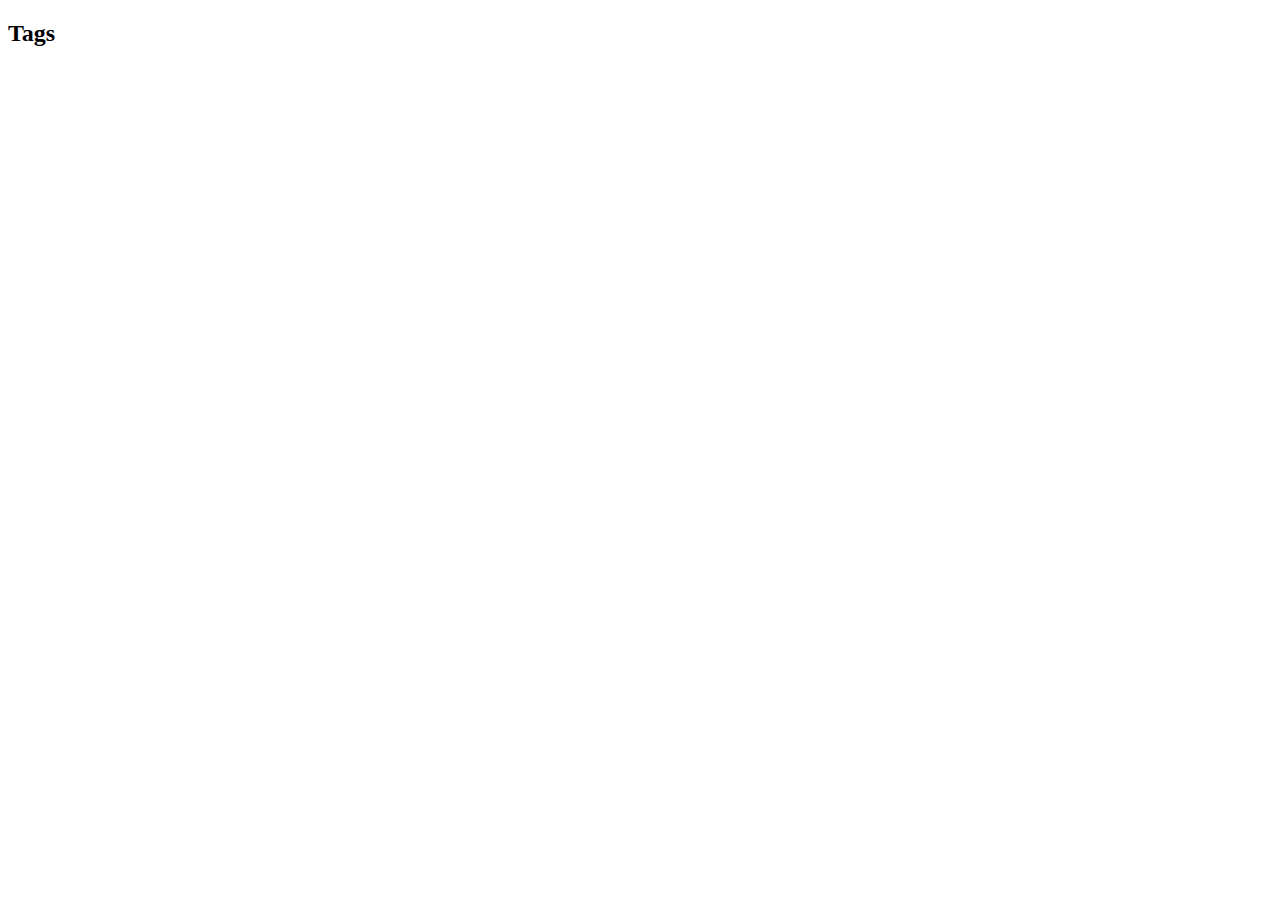
==== index.html @ 80e8c08c "Fixed categories and added method" ====
<!DOCTYPE html>
<html>
<head lang="en">
    <meta charset="UTF-8">
    <title>House Bolton Forum</title>
    <script src="libs/jquery-2.1.1.min.js"></script>
    <script src="scripts/globalConstants.js"></script>
    <script src="scripts/Questions-API.js"></script>
	<script src="scripts/Answers-API.js"></script>
	<script src="scripts/Categories-API.js"></script>
	 <script src="scripts/Tags-API.js"></script>
	 <script src="scripts/Tag-View.js"></script>
</head>
<body>
<div>
    <ul id="questions">
    </ul>
</div>
	<h2>Tags</h2>
	<div id="tags">
	</div>
<script>
//    questionsModule.getAllQuestions();
//    questionsModule.searchQuestionsByTitle("1");
//    questionsModule.getAllQuestionsFromCategory("YjyaYWrWaj");
//    questionsModule.getAllQuestionsFromUser("i2Mq1WP3sN");
//    answersModule.getAllAnswersFromQuestion("AInXFgojkL");
//    questionsModule.addQuestion("Topic added from API", "Looooorem Iiiipsum", "i2Mq1WP3sN", "Q3V1RqV0JD", "some tags");
	// categoriesModule.addCategory("Testing adding category");
	// categoriesModule.deleteCategory('jHDyeu2oYf');
	categoriesModule.getAllCategories();
	TagView.visualize();
//    var questions = questionsModule.getQuestionByID("4P8lhE2jvx");
//    questions.success(function (data) {
//        console.log(data);
//    })
</script>
</body>
</html>
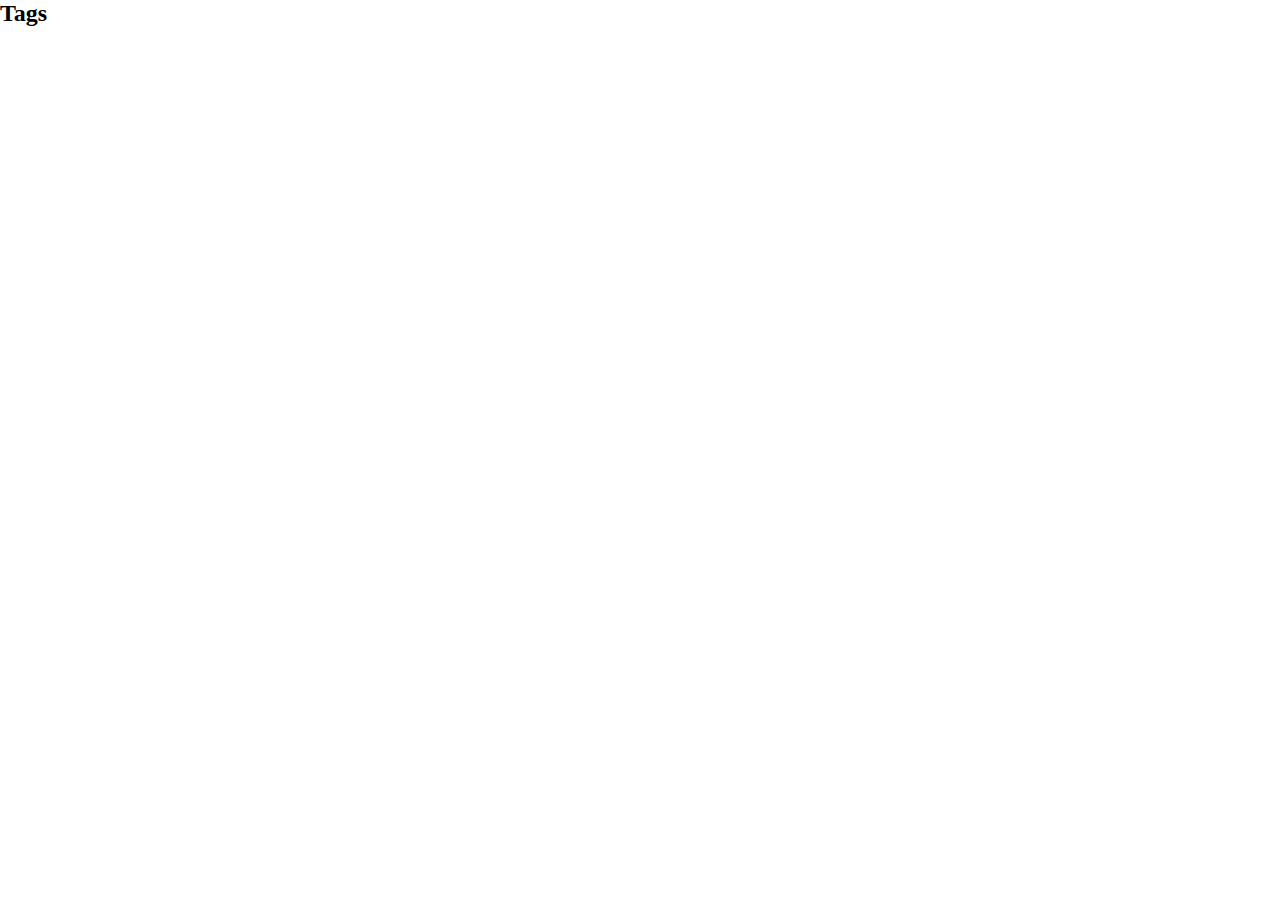
==== commit 3392b75b: "Question controlled initial implementation" ====
--- a/index.html
+++ b/index.html
@@ -3,37 +3,38 @@
 <head lang="en">
     <meta charset="UTF-8">
     <title>House Bolton Forum</title>
+    <link rel="stylesheet" href="styles/questionStyles.css"/>
     <script src="libs/jquery-2.1.1.min.js"></script>
     <script src="scripts/globalConstants.js"></script>
-    <script src="scripts/Questions-API.js"></script>
-	<script src="scripts/Answers-API.js"></script>
-	<script src="scripts/Categories-API.js"></script>
-	 <script src="scripts/Tags-API.js"></script>
-	 <script src="scripts/Tag-View.js"></script>
+    <!--<MODELS>-->
+    <script src="scripts/Models/Questions-API.js"></script>
+	<script src="scripts/Models/Answers-API.js"></script>
+	<script src="scripts/Models/Categories-API.js"></script>
+	<script src="scripts/Models/QuestionTagRelation-API.js"></script>
+	<script src="scripts/Models/Tags-API.js"></script>
+    <script src="scripts/Models/User-API.js"></script>
+    <!--</MODELS>-->
+
+    <!--<CONTROLLERS>-->
+    <script src="scripts/Controllers/Question-Controller.js"></script>
+    <!--</CONTROLLERS>-->
+
+    <!--<VIEWS>-->
+	<script src="scripts/Views/Answer-View.js"></script>
+    <script src="scripts/Views/Question-View.js"></script>
+	<script src="scripts/Views/Tag-View.js"></script>
+	<script src="scripts/Views/Categories-View.js"></script>
+    <!--</VIEWS>-->
 </head>
 <body>
-<div>
-    <ul id="questions">
-    </ul>
-</div>
+<main>
+
+</main>
 	<h2>Tags</h2>
 	<div id="tags">
 	</div>
 <script>
-//    questionsModule.getAllQuestions();
-//    questionsModule.searchQuestionsByTitle("1");
-//    questionsModule.getAllQuestionsFromCategory("YjyaYWrWaj");
-//    questionsModule.getAllQuestionsFromUser("i2Mq1WP3sN");
-//    answersModule.getAllAnswersFromQuestion("AInXFgojkL");
-//    questionsModule.addQuestion("Topic added from API", "Looooorem Iiiipsum", "i2Mq1WP3sN", "Q3V1RqV0JD", "some tags");
-	// categoriesModule.addCategory("Testing adding category");
-	// categoriesModule.deleteCategory('jHDyeu2oYf');
-	categoriesModule.getAllCategories();
-	TagView.visualize();
-//    var questions = questionsModule.getQuestionByID("4P8lhE2jvx");
-//    questions.success(function (data) {
-//        console.log(data);
-//    })
+questionController.getAndVisualizeLastNQuestions(NUMBER_OF_LAST_QUESTIONS_DEFAULT);
 </script>
 </body>
 </html>--- a/styles/questionStyles.css
+++ b/styles/questionStyles.css
@@ -0,0 +1,14 @@
+* {
+    padding: 0;
+    margin: 0;
+}
+.small-question {
+    border: 1px solid black;
+    list-style-type: none;
+    display: block;
+}
+.small-question>li {
+    display: inline-block;
+    padding: 5px 10px;
+    margin-right: 10px;
+}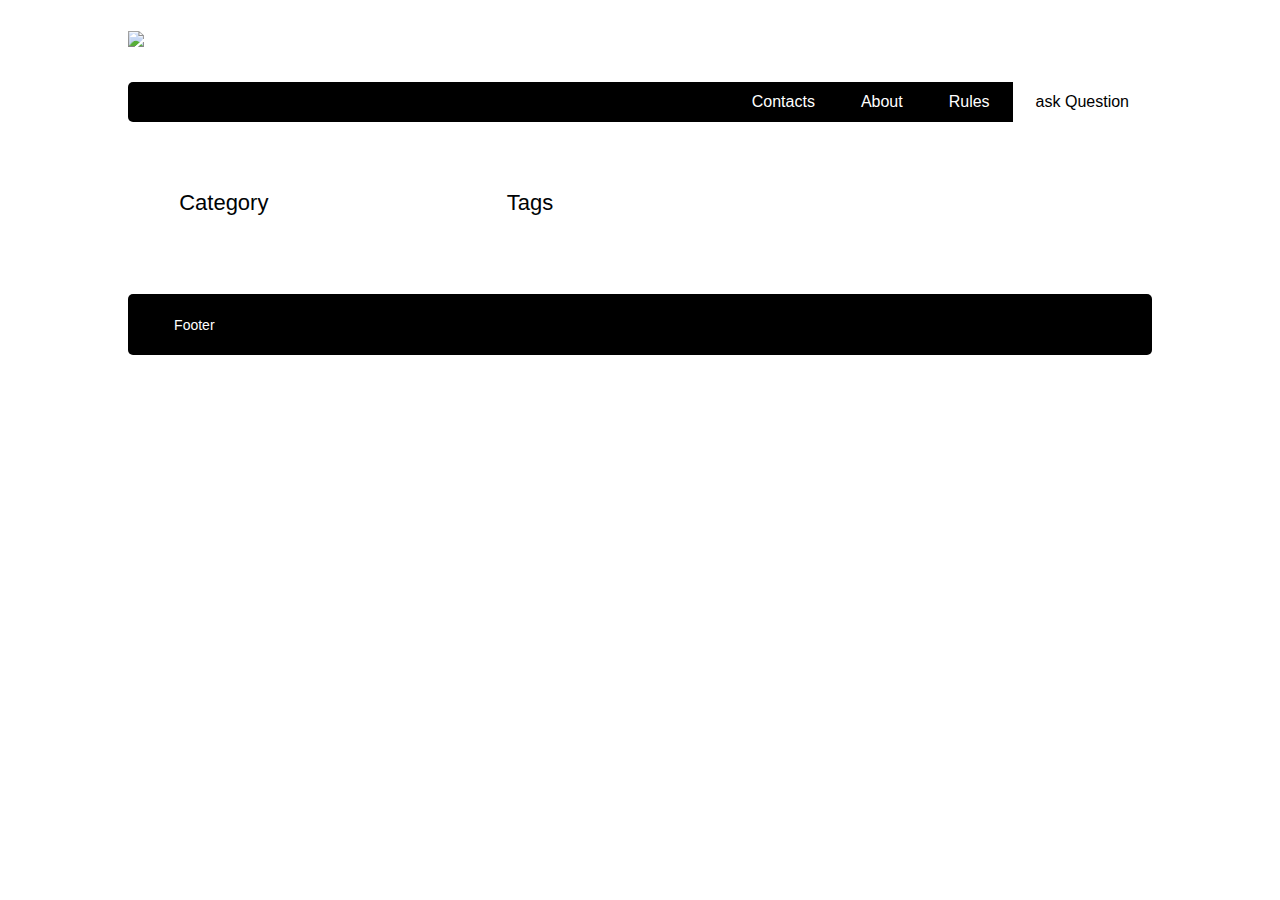
==== commit 94dbebfb: "Created category view and controller" ====
--- a/index.html
+++ b/index.html
@@ -1,40 +1,71 @@
-<!DOCTYPE html>
-<html>
-<head lang="en">
-    <meta charset="UTF-8">
-    <title>House Bolton Forum</title>
-    <link rel="stylesheet" href="styles/questionStyles.css"/>
-    <script src="libs/jquery-2.1.1.min.js"></script>
-    <script src="scripts/globalConstants.js"></script>
-    <!--<MODELS>-->
-    <script src="scripts/Models/Questions-API.js"></script>
-	<script src="scripts/Models/Answers-API.js"></script>
-	<script src="scripts/Models/Categories-API.js"></script>
-	<script src="scripts/Models/QuestionTagRelation-API.js"></script>
-	<script src="scripts/Models/Tags-API.js"></script>
-    <script src="scripts/Models/User-API.js"></script>
-    <!--</MODELS>-->
-
-    <!--<CONTROLLERS>-->
-    <script src="scripts/Controllers/Question-Controller.js"></script>
-    <!--</CONTROLLERS>-->
-
-    <!--<VIEWS>-->
-	<script src="scripts/Views/Answer-View.js"></script>
-    <script src="scripts/Views/Question-View.js"></script>
-	<script src="scripts/Views/Tag-View.js"></script>
-	<script src="scripts/Views/Categories-View.js"></script>
-    <!--</VIEWS>-->
-</head>
-<body>
-<main>
-
-</main>
-	<h2>Tags</h2>
-	<div id="tags">
-	</div>
-<script>
-questionController.getAndVisualizeLastNQuestions(NUMBER_OF_LAST_QUESTIONS_DEFAULT);
-</script>
-</body>
+﻿<!DOCTYPE html>
+<html>
+<head lang="en">
+    <meta charset="UTF-8">
+    <title>House Bolton Forum</title>
+    <!--<STYLES>-->
+    <link rel="stylesheet" href="styles/example.css" type="text/css" />
+    <link rel="stylesheet" href="styles/responsive.css" type="text/css" />
+    <meta name="viewport" content="width=device-width, initial-scale=1.0">
+    <!--<STYLES>-->
+
+    <script src="libs/jquery-2.1.1.min.js"></script>
+    <script src="libs/sammy.js"></script>
+    <script src="scripts/globalConstants.js"></script>
+    <!--<MODELS>-->
+    <script src="scripts/Models/Questions-API.js"></script>
+    <script src="scripts/Models/Answers-API.js"></script>
+    <script src="scripts/Models/Categories-API.js"></script>
+    <script src="scripts/Models/QuestionTagRelation-API.js"></script>
+    <script src="scripts/Models/Tags-API.js"></script>
+    <script src="scripts/Models/User-API.js"></script>
+    <!--</MODELS>-->
+    <!--<CONTROLLERS>-->
+    <script src="scripts/Controllers/Category-Controller.js"></script>
+    <script src="scripts/Controllers/Question-Controller.js"></script>
+    <script src="scripts/Controllers/User-Controller.js"></script>
+    <script src="scripts/Controllers/Tag-Controller.js"></script>
+    <script src="scripts/Controllers/QuestionTagRelation-Controller.js"></script>
+    <script src="scripts/Controllers/Sammy-Controller.js"></script>
+
+    <!--</CONTROLLERS>-->
+    <!--<VIEWS>-->
+    <script src="scripts/Views/Answer-View.js"></script>
+    <script src="scripts/Views/Question-View.js"></script>
+    <script src="scripts/Views/Tag-View.js"></script>
+    <script src="scripts/Views/Category-View.js"></script>
+    <script src="scripts/Views/User-View.js"></script>
+    <!--</VIEWS>-->
+    <script src="scripts/main.js"></script>
+</head>
+<body class="body">
+
+<header class="mainHeader">
+    <img src="images/pin.png">
+    <nav><ul>
+        <li class="active"><a href="#">ask Question</a></li>
+        <li><a href="#">Rules</a></li>
+        <li><a href="#">About</a></li>
+        <li><a href="#">Contacts</a></li>
+    </ul></nav>
+</header>
+
+<div class="mainContent">
+    <main class="content">
+
+    </main>
+
+    <aside id="categories">
+        <h2>Category</h2>
+    </aside>
+
+    <aside id="tags">
+            <h2>Tags</h2>
+    </aside>
+</div>
+
+<footer class="mainFooter">
+    <p>Footer</p>
+</footer>
+</body>
 </html>--- a/styles/example.css
+++ b/styles/example.css
@@ -0,0 +1,185 @@
+/* 
+   ======= Body style ======== 
+ */
+   
+body {
+	background-image: url('../images/blog-pic.png');
+	background-repeat: no-repeat;
+	background-attachment: fixed;
+	background-size: cover;
+	color: #000305;
+	font-size: 87.5%; /* Base font size: 14px */
+	font-family: 'Trebuchet MS', Trebuchet, 'Lucida Sans Unicode', 'Lucida Grande', 'Lucida Sans', Arial, sans-serif;
+	line-height: 1.429;
+	margin: 0;
+	padding: 0;
+	text-align: left;
+}
+	
+.body {
+	clear: both; 
+	margin: 0 auto; 
+	width: 80%;
+}
+	
+/*
+   ========= Headings ======== 
+  */
+h2 {font-size: 1.571em}	/* 22px */
+h3 {font-size: 1.429em}	/* 20px */
+h4 {font-size: 1.286em}	/* 18px */
+h5 {font-size: 1.143em}	/* 16px */
+h6 {font-size: 1em}		/* 14px */
+
+h2, h3, h4, h5, h6 {
+	font-weight: 400;
+	line-height: 1.1;
+	margin-bottom: .8em;
+}
+
+/*
+   ======= Anchor style ====== 
+   */
+a {
+	outline: 0;
+}
+
+a img {
+	border: 0px; 
+	text-decoration: none;
+}
+
+a:link, a:visited {
+	color: #000;
+	padding: 0 1px;
+	text-decoration: none;
+}
+
+a:hover, a:active {
+	background-color: #fff;
+	color: #000;
+	text-decoration: none;
+}
+
+/*
+   ===== Main Navigation ===== 
+ */
+   
+.mainHeader nav {
+	background: #000;
+	font-size: 1.143em;
+	height: 40px;
+	line-height: 30px;
+	margin: 0 auto 30px auto;
+	text-align: center;
+	border-radius: 5px;
+	-moz-border-radius: 5px;
+	-webkit-border-radius: 5px;
+}
+	
+.mainHeader nav ul {
+	list-style: none; 
+	margin: 0 auto;
+}
+
+.mainHeader nav ul li {
+	float: right; 
+	display: block; 
+}
+	
+.mainHeader nav a:link, .mainHeader nav a:visited {
+	color: #fff;
+	display: block;
+	height: 30px;
+	padding: 5px 23px;
+	text-decoration: none;
+}
+.mainHeader nav a:hover, .mainHeader nav a:active,
+.mainHeader nav .active a:link, .mainHeader nav .active a:visited {
+	background: #fff;
+	color: #000;
+	text-shadow: none !important;
+}
+.mainHeader img {
+	width: 10%;
+	height: auto;
+	margin: 3% 0;
+}
+
+/*
+   ======= Content Area ====== 
+   */
+
+.mainContent {
+	overflow: hidden;
+	line-height: 25px;
+	border-radius: 5px;
+	-moz-border-radius: 5px;
+	-webkit-border-radius: 5px;
+}
+
+article {
+	background-color: #FFF;
+	border-radius: 5px;
+	-moz-border-radius: 5px;
+	-webkit-border-radius: 5px;	
+	padding: 3% 5%;	
+	margin-bottom: 3%;
+}
+
+.content {
+	width: 68%;
+	float: left;
+	border-radius: 5px;
+	-moz-border-radius: 5px;
+	-webkit-border-radius: 5px;	
+}
+
+.post-info {
+	font-style: italic;
+	color: #999;
+	font-size: 85%;
+}
+
+main h1 {
+	padding: 10px;
+	background: #fff;
+}
+
+/*
+   ======== Sidebar ========== 
+  */
+
+aside {
+	width: 24%;
+	float: left;
+	margin-left: 2%;
+	border-radius: 5px;
+	-moz-border-radius: 5px;
+	-webkit-border-radius: 5px;	
+	background-color: #FFF;	
+	padding: 2% 3%;
+	margin-bottom: 2%;
+}
+
+/* 
+   ========= Footer ========== 
+  */
+
+.mainFooter {
+	width: 100%;
+	float: left;
+	margin-top: 2%;
+	margin-bottom: 2%;
+	padding-left: 0;
+	background-color: #000;
+	border-radius: 5px;
+	-moz-border-radius: 5px;
+	-webkit-border-radius: 5px;	
+	color: #fff;	
+}
+
+.mainFooter p {
+	width: 91%;
+	margin: 2% auto;
+}
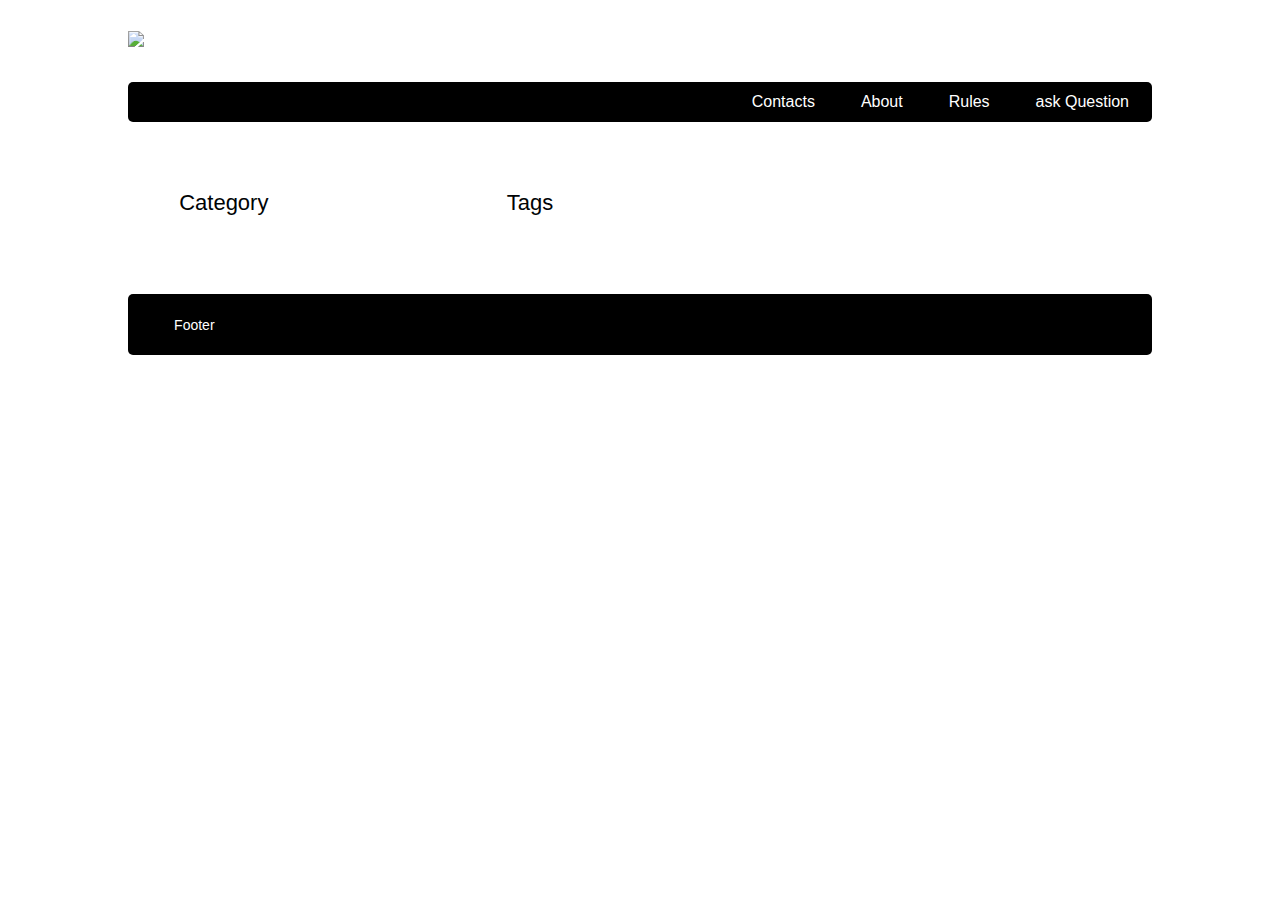
==== commit 3a460954: "add Login and Registration to nav bar and icoCSS.css for them" ====
--- a/index.html
+++ b/index.html
@@ -7,6 +7,7 @@
     <link rel="stylesheet" href="styles/example.css" type="text/css" />
     <link rel="stylesheet" href="styles/responsive.css" type="text/css" />
     <meta name="viewport" content="width=device-width, initial-scale=1.0">
+	<link href="styles/icoCSS.css" rel="stylesheet" />
     <!--<STYLES>-->
 
     <script src="libs/jquery-2.1.1.min.js"></script>
@@ -43,7 +44,7 @@
 <header class="mainHeader">
     <img src="images/pin.png">
     <nav><ul>
-        <li class="active"><a href="#">ask Question</a></li>
+        <li><a href="#">ask Question</a></li>
         <li><a href="#">Rules</a></li>
         <li><a href="#">About</a></li>
         <li><a href="#">Contacts</a></li>
--- a/styles/icoCSS.css
+++ b/styles/icoCSS.css
@@ -0,0 +1,72 @@
+﻿body {
+}
+
+#registerLabel, #loginLabel, #userProfileSection {
+    text-align: center;
+    display: block;
+}
+
+#registerSection input, #loginSection input {
+    display: inline-block;
+    text-align: center;
+    width: 50%;
+}
+
+#registerSection, #loginSection {
+    text-align: center;
+}
+
+#userProfileSection {
+    padding-bottom: 5%;
+}
+
+#profileImageContainer {
+    width: 30%;
+    height: 30%;
+    display: inline-block;
+}
+
+#profileImage {
+    display: block;
+    width: 100%;
+    height: 100%;
+}
+
+#userProfileChangeAvatarButton {
+    display: block;
+    width: 100%;
+}
+
+#profileInfoContainer {
+    padding-left: 3%;
+    width: 50%;
+    text-align: center;
+    display: inline-block;
+    vertical-align: top;
+}
+
+    #profileInfoContainer h4 {
+        margin-top: 0;
+        padding-top: 0;
+    }
+
+    #profileInfoContainer input, #profileInfoContainer label  {
+        width: 100%;
+        display: block;
+    }
+
+#personalInfoHeading, #userProfileSectionHeading {
+    margin-top: 1%;
+    margin-bottom: 3%;
+}
+
+#saveChangesButton {
+    display: block;
+    vertical-align: bottom;
+    text-align: center;
+    width: 20%;
+    margin-top: 2%;
+    margin: auto;
+    background-color: black;
+    color: white;
+}
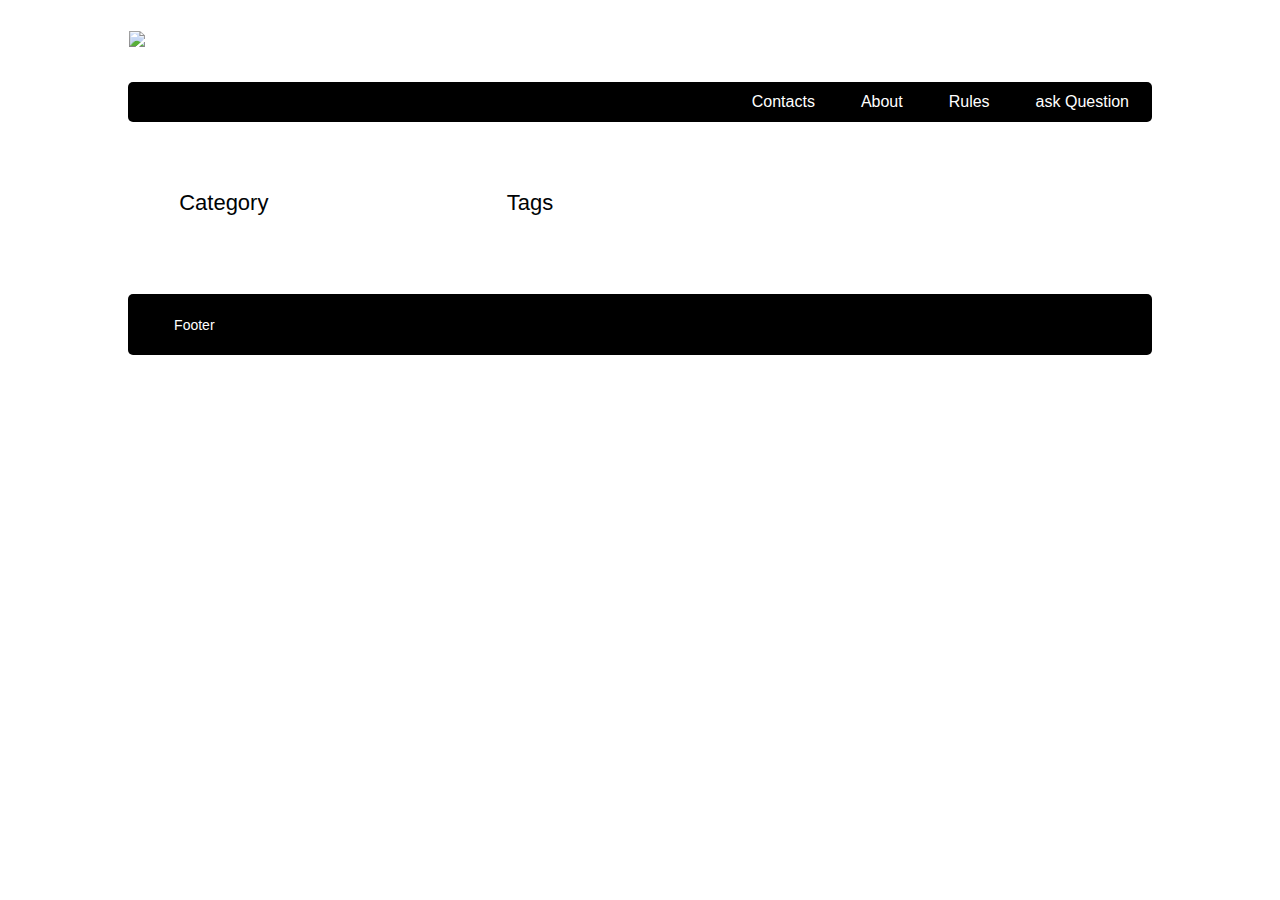
==== commit c144ab2a: "Added seperate method VisualizeSmallQuestions(questions,selector). Added AddQuestion view & controll" ====
--- a/index.html
+++ b/index.html
@@ -42,9 +42,9 @@
 <body class="body">
 
 <header class="mainHeader">
-    <img src="images/pin.png">
+    <a href="#/"><img src="images/pin.png"></a>
     <nav><ul>
-        <li><a href="#">ask Question</a></li>
+        <li><a href="#/add/question">ask Question</a></li>
         <li><a href="#">Rules</a></li>
         <li><a href="#">About</a></li>
         <li><a href="#">Contacts</a></li>
--- a/styles/example.css
+++ b/styles/example.css
@@ -119,12 +119,57 @@
 }
 
 article {
+	margin-bottom: 3%;
+}
+
+article.small-question{
 	background-color: #FFF;
 	border-radius: 5px;
 	-moz-border-radius: 5px;
 	-webkit-border-radius: 5px;	
+	padding: 3% 5%;
+	margin-bottom: 3%;
+}
+
+article.large-question > header{
+	background-color: #FFF;
+	border-radius: 5px;
+	-moz-border-radius: 5px;
+	-webkit-border-radius: 5px;	
 	padding: 3% 5%;	
-	margin-bottom: 3%;
+}
+
+article.large-question > form {
+	background-color: white;
+	padding: 2.5%;
+	border-radius: 5px;
+	margin-left: 5%;
+	width: 90%;
+}
+article.large-question > form > a{
+	width: 25%;
+	background-color: lightskyblue;
+	border: 1px solid lightslategray;
+	display: block;
+	padding: 1% !important;
+	text-align: center;
+	border-radius: 15px;
+}
+
+article.large-question > form > textarea{
+	margin: 0px;
+	height: 50px;
+	padding: 0;
+	width: 100%;
+	border-radius: 5px;
+}
+
+article > ul > li{
+	background-color: #CEEFFD;
+	padding: 20px;
+	list-style: none;
+	border-radius: 5px;
+	margin: 10px 0;
 }
 
 .content {
@@ -144,6 +189,14 @@
 main h1 {
 	padding: 10px;
 	background: #fff;
+}
+
+#add-question{
+    text-align: center;
+}
+#add-question input, #add-question textarea, button {
+    margin: 0 auto;
+    display: block;
 }
 
 /*
@@ -178,7 +231,13 @@
 	-webkit-border-radius: 5px;	
 	color: #fff;	
 }
-
+aside p {
+	padding: 5px;
+}
+.tag-event {
+	word-break: break-all;
+	display: inline-block;
+}
 .mainFooter p {
 	width: 91%;
 	margin: 2% auto;
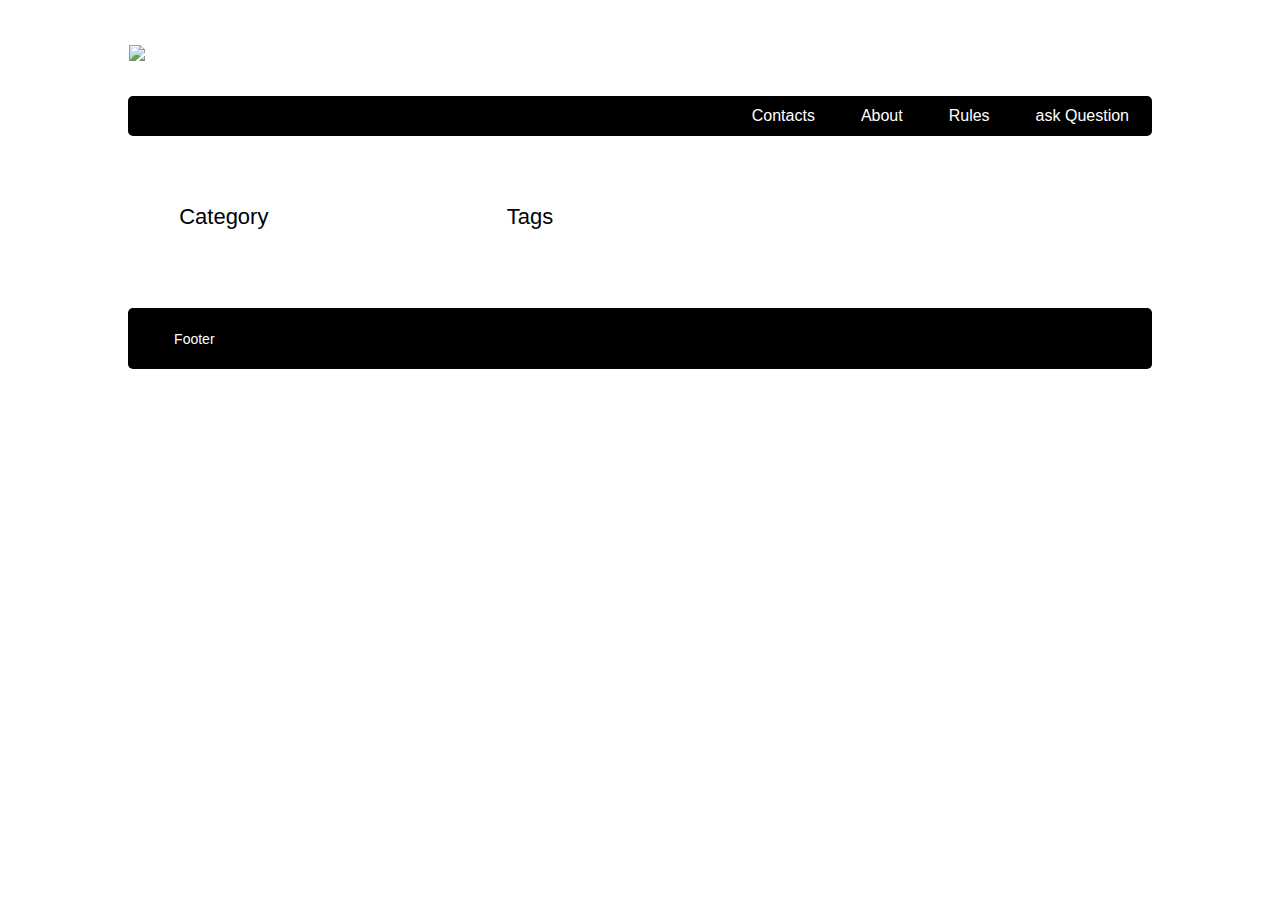
==== commit 6455f0b5: "add noty + show userView errors" ====
--- a/index.html
+++ b/index.html
@@ -13,6 +13,8 @@
     <script src="libs/jquery-2.1.1.min.js"></script>
     <script src="libs/sammy.js"></script>
     <script src="scripts/globalConstants.js"></script>
+    <script src="libs/jquery.noty.packaged.min.js"></script>
+
     <!--<MODELS>-->
     <script src="scripts/Models/Questions-API.js"></script>
     <script src="scripts/Models/Answers-API.js"></script>
@@ -40,7 +42,7 @@
     <script src="scripts/main.js"></script>
 </head>
 <body class="body">
-
+    <ul id="noty_topCenter_layout_container"></ul>
 <header class="mainHeader">
     <a href="#/"><img src="images/pin.png"></a>
     <nav><ul>
